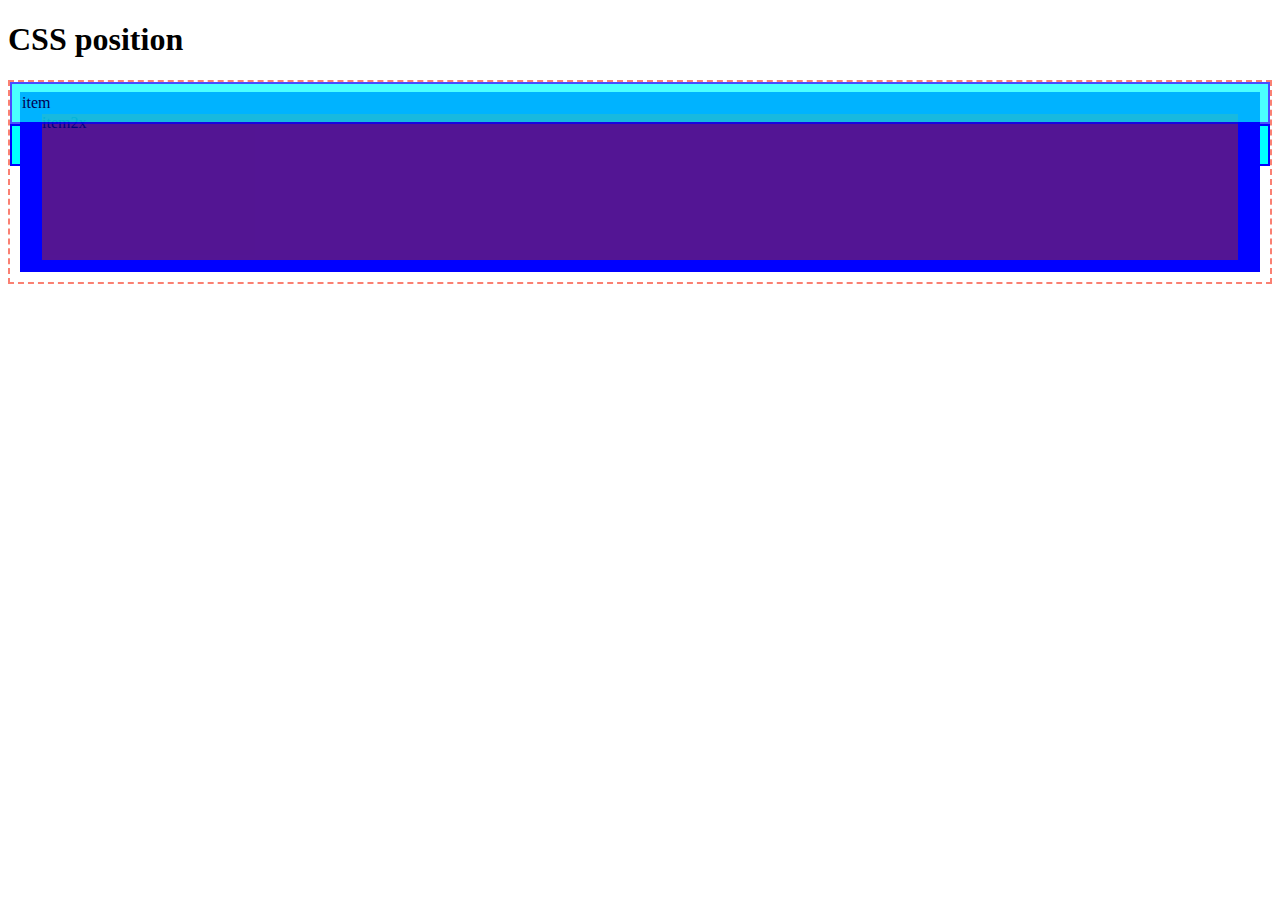
==== index.html @ a7b476d0 "first commmit" ====
<!DOCTYPE html>
<html lang="en">
<head>
    <meta charset="UTF-8">
    <meta name="viewport" content="width=device-width, initial-scale=1.0">
    <style>
        .container {
            border: 2px dashed salmon;
            min-height: 200px;
            position: relative;
        }
        .item {
            background-color: aqua;
            border: 2px solid blue;
            padding: 10px;
        }
        .item2 {
            position: absolute;
            background-color: blue;
            top: 10px;
            bottom: 10px;
            right: 10px;
            left: 10px;
            z-index: 1;
            /* left: 10px; */
            /* right: 100px;    */
            /* bottom: 100px;   */
        }
        .item2x {
            position: absolute;
            background-color: brown;
            opacity: 0.5;
            left: 20px;
            right: 20px;
            top: 20px;
            bottom: 10px;

        }
        .item1 {
            position: relative;
            z-index: 5;
            opacity: 0.7;
        }
    </style>
    <title>Document</title>
</head>
<body>
    <h1>CSS position</h1>
    <div class="container">
        <div class="item item1">item</div>
        <div class="item item2">
            <div class="item2x">
                item2x
            </div>
        </div>
        <div class="item">item3</div>
    </div>
</body>
</html>
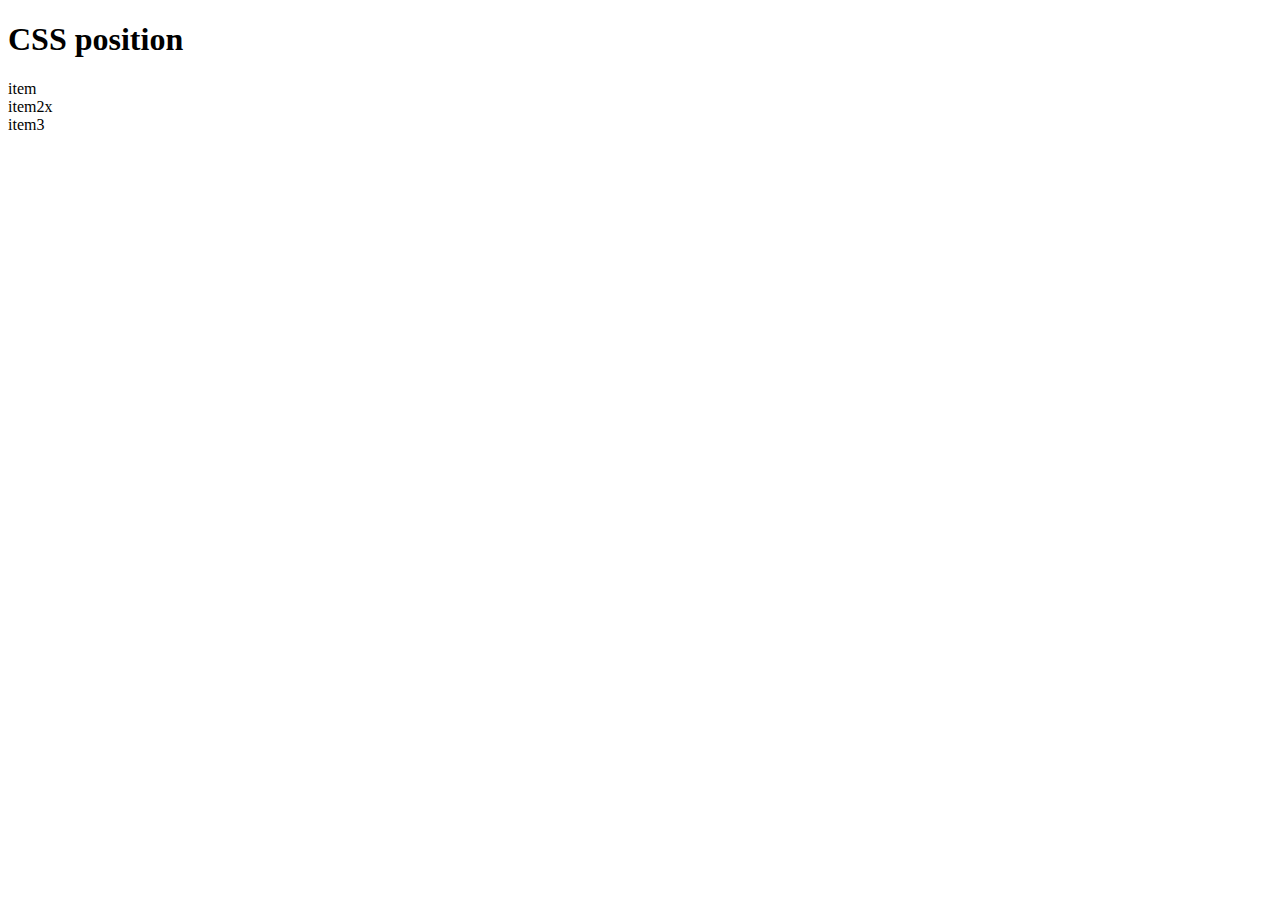
==== commit f6accf65: "add style.css" ====
--- a/index.html
+++ b/index.html
@@ -3,45 +3,6 @@
 <head>
     <meta charset="UTF-8">
     <meta name="viewport" content="width=device-width, initial-scale=1.0">
-    <style>
-        .container {
-            border: 2px dashed salmon;
-            min-height: 200px;
-            position: relative;
-        }
-        .item {
-            background-color: aqua;
-            border: 2px solid blue;
-            padding: 10px;
-        }
-        .item2 {
-            position: absolute;
-            background-color: blue;
-            top: 10px;
-            bottom: 10px;
-            right: 10px;
-            left: 10px;
-            z-index: 1;
-            /* left: 10px; */
-            /* right: 100px;    */
-            /* bottom: 100px;   */
-        }
-        .item2x {
-            position: absolute;
-            background-color: brown;
-            opacity: 0.5;
-            left: 20px;
-            right: 20px;
-            top: 20px;
-            bottom: 10px;
-
-        }
-        .item1 {
-            position: relative;
-            z-index: 5;
-            opacity: 0.7;
-        }
-    </style>
     <title>Document</title>
 </head>
 <body>
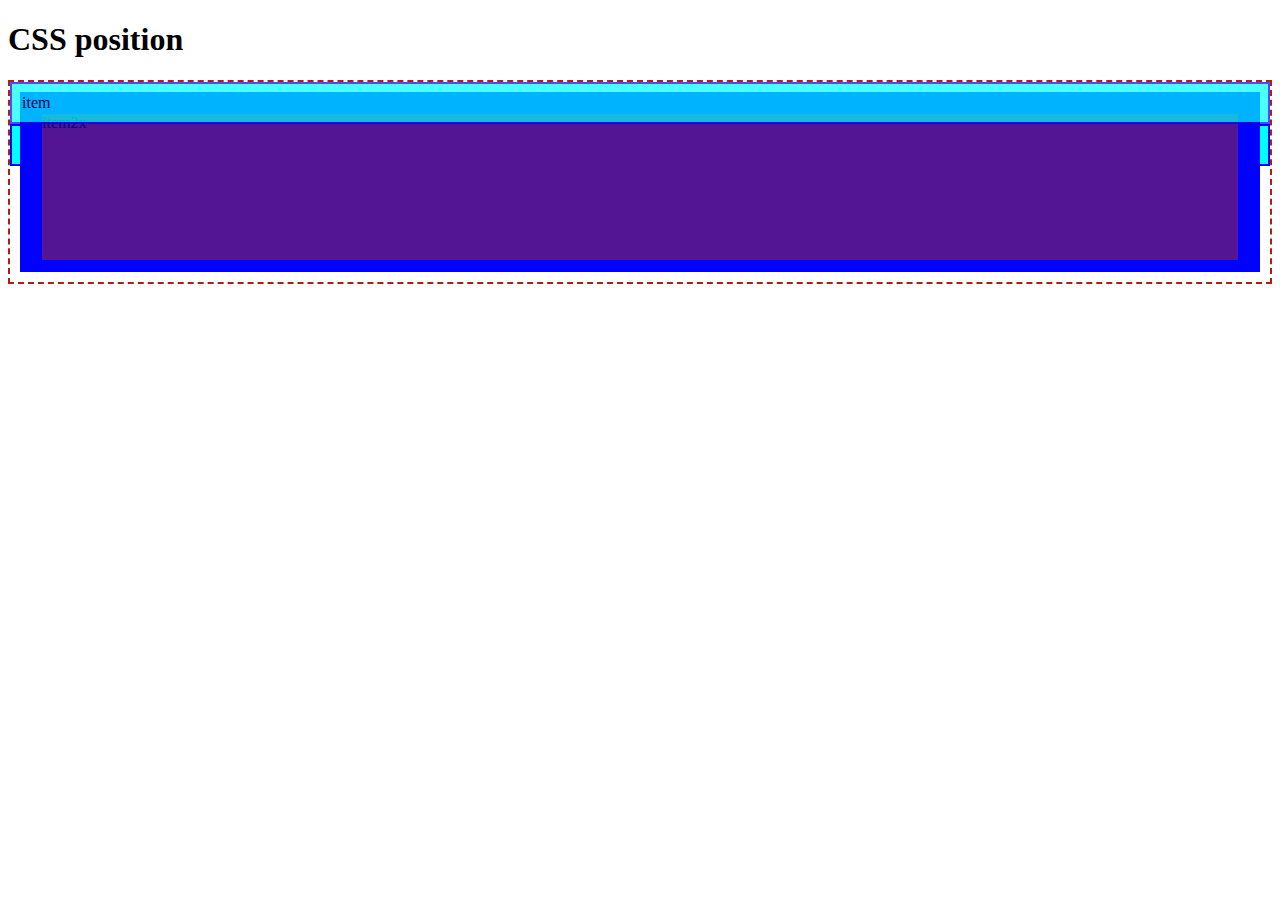
==== commit ccb2c8a2: "edit index and background" ====
--- a/index.html
+++ b/index.html
@@ -3,6 +3,7 @@
 <head>
     <meta charset="UTF-8">
     <meta name="viewport" content="width=device-width, initial-scale=1.0">
+    <link rel="stylesheet" href="style.css">
     <title>Document</title>
 </head>
 <body>
--- a/style.css
+++ b/style.css
@@ -0,0 +1,37 @@
+.container {
+    border: 2px dashed rgb(176, 30, 14);
+    min-height: 200px;
+    position: relative;
+}
+.item {
+    background-color: aqua;
+    border: 2px solid blue;
+    padding: 10px;
+}
+.item2 {
+    position: absolute;
+    background-color: blue;
+    top: 10px;
+    bottom: 10px;
+    right: 10px;
+    left: 10px;
+    z-index: 1;
+    /* left: 10px; */
+    /* right: 100px;    */
+    /* bottom: 100px;   */
+}
+.item2x {
+    position: absolute;
+    background-color: brown;
+    opacity: 0.5;
+    left: 20px;
+    right: 20px;
+    top: 20px;
+    bottom: 10px;
+
+}
+.item1 {
+    position: relative;
+    z-index: 5;
+    opacity: 0.7;
+}
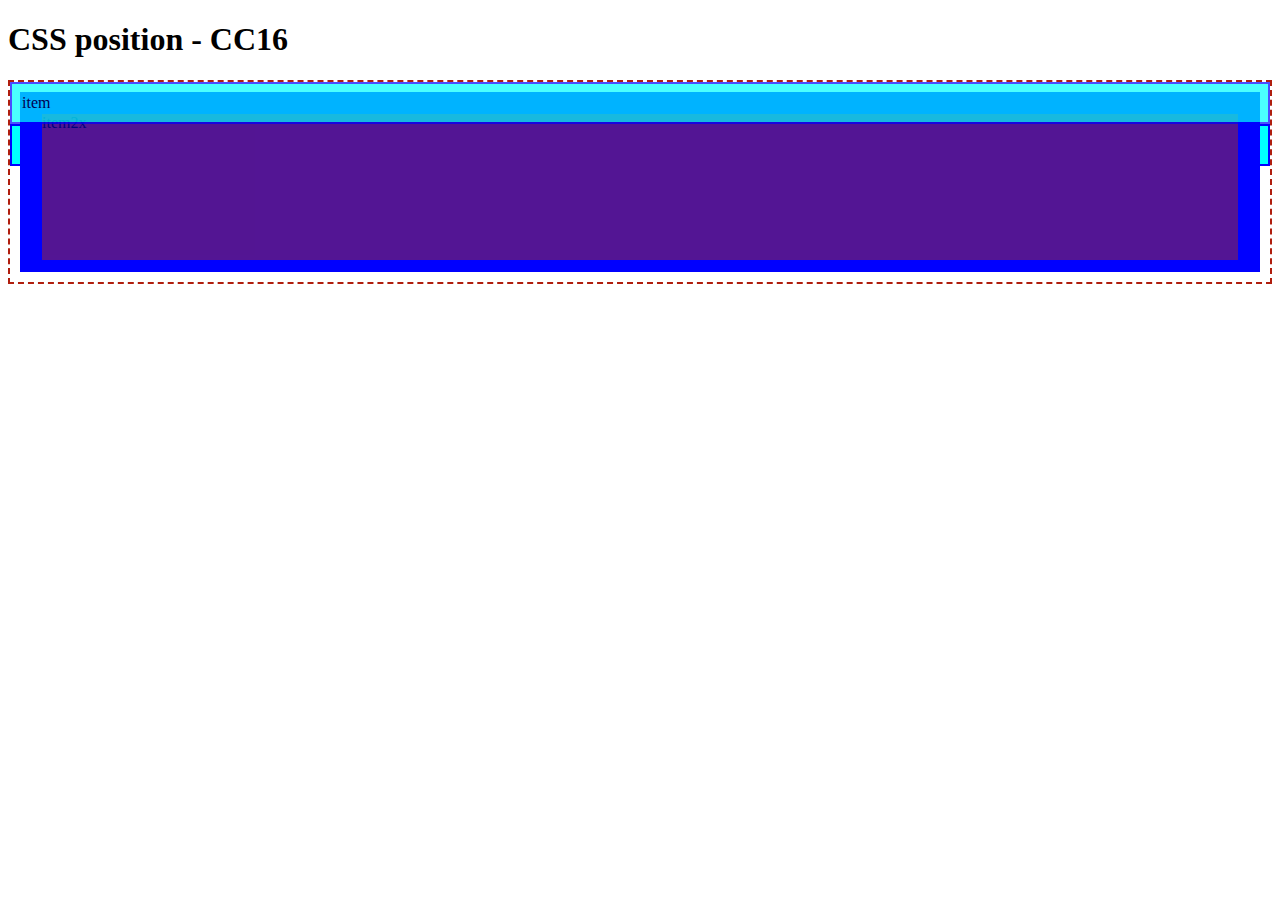
==== commit 00f65ba4: "edit index" ====
--- a/index.html
+++ b/index.html
@@ -7,7 +7,7 @@
     <title>Document</title>
 </head>
 <body>
-    <h1>CSS position</h1>
+    <h1>CSS position - CC16</h1>
     <div class="container">
         <div class="item item1">item</div>
         <div class="item item2">
